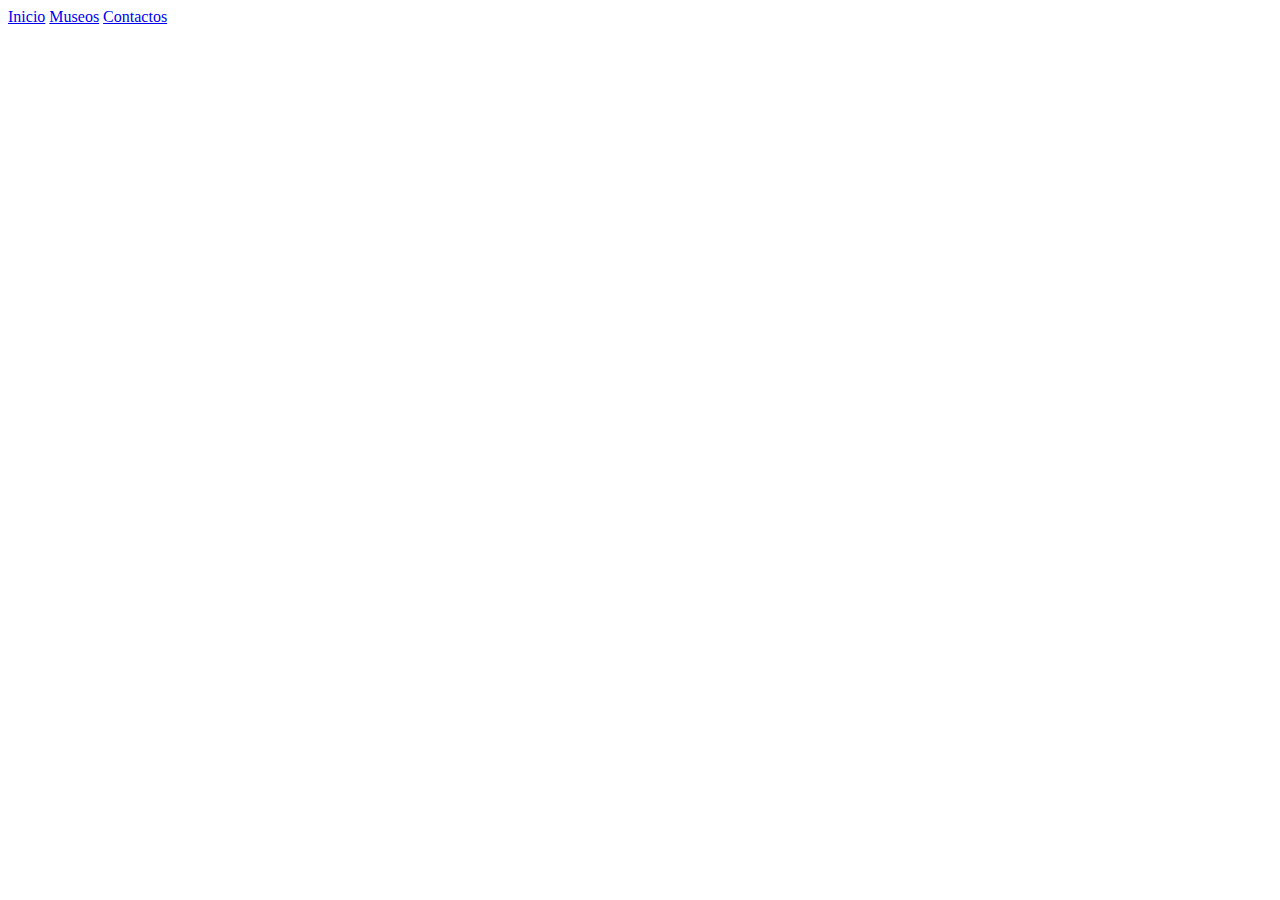
==== contactos.html @ b04433a2 "Añadiendo enlaces de navegacion, titulos, parrafos e imagen al index" ====
<!DOCTYPE html>
<html lang="es">
<head>
    <meta charset="UTF-8">
    <meta name="viewport" content="width=device-width, initial-scale=1.0">
    <title>Humahuaca Jujuy</title>
    <link rel="stylesheet" href="">

</head>
<body>
    <header>
        <nav>
            <a href="index.html">Inicio</a>
            <a href="museos.html">Museos</a>
            <a href="contactos.html">Contactos</a>
        </nav>
    </header>
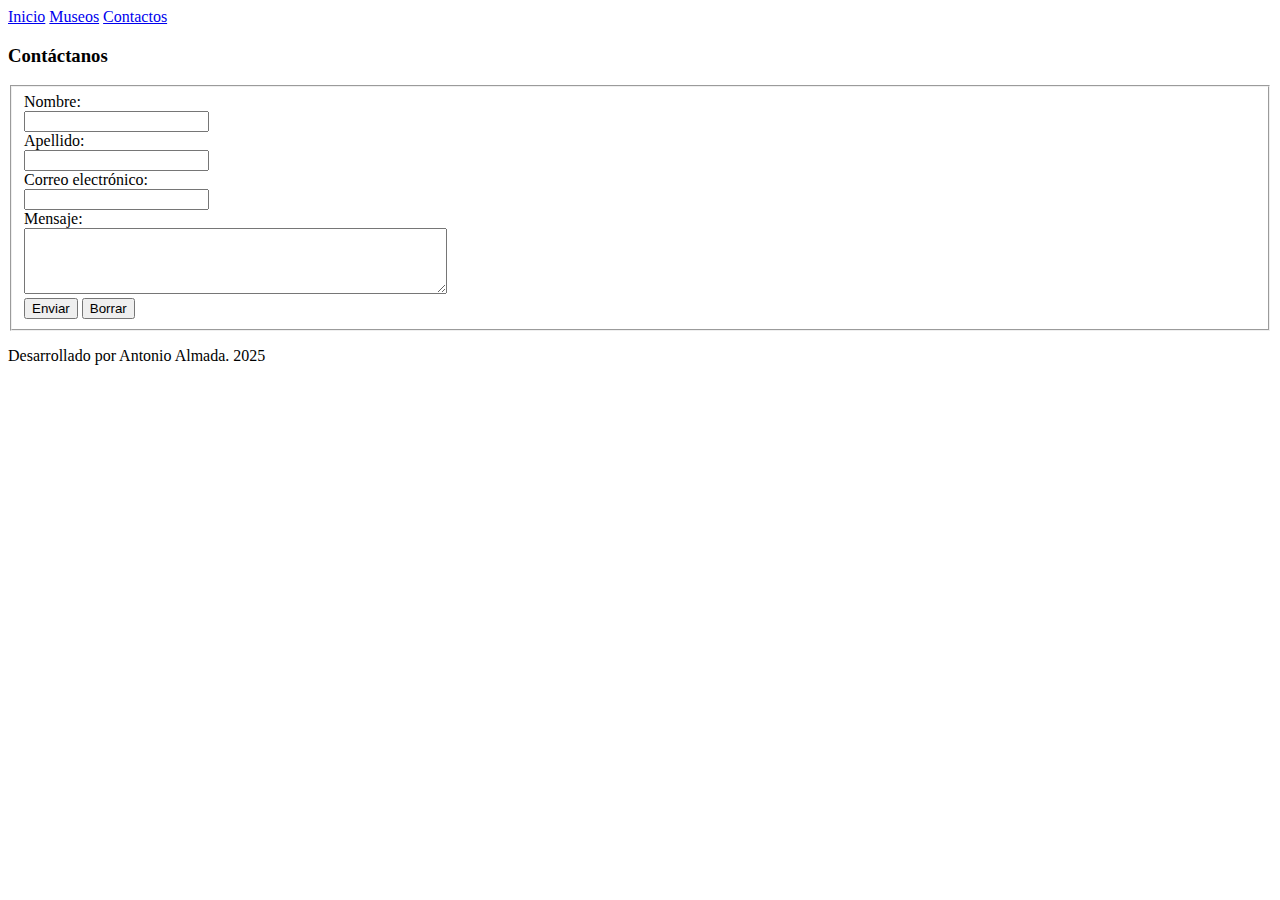
==== commit 0dd0dfb2: "Añadiendo titulos, parrafos e imagenes a la pagina museos" ====
--- a/contactos.html
+++ b/contactos.html
@@ -14,4 +14,30 @@
             <a href="museos.html">Museos</a>
             <a href="contactos.html">Contactos</a>
         </nav>
-    </header>+    </header>
+    <main>
+        
+        <section id="contactos">
+            <h3>Contáctanos</h3>
+            <form action="https://formspree.io/f/xqakbgge" method="POST">
+                <fieldset>
+                    <label for="nombre">Nombre:</label><br>
+                    <input type="text" id="nombre" name="nombre" required><br> 
+                    <label for="apellido">Apellido:</label><br>
+                    <input type="text" id="apellido" name="apellido" required><br> 
+                    <label for="email">Correo electrónico:</label><br> 
+                    <input type="email" id="email" name="email" required><br> 
+                    <label for="mensaje">Mensaje:</label><br> 
+                    <textarea id="mensaje" name="mensaje" rows="4" cols="50" required></textarea><br> 
+                    <button type="submit">Enviar</button> 
+                    <button type="reset">Borrar</button>
+                </fieldset>
+            </form>
+            
+        </section>
+    </main>
+    <footer>
+        <p>Desarrollado por Antonio Almada. 2025</p>
+    </footer>
+</body>
+</html>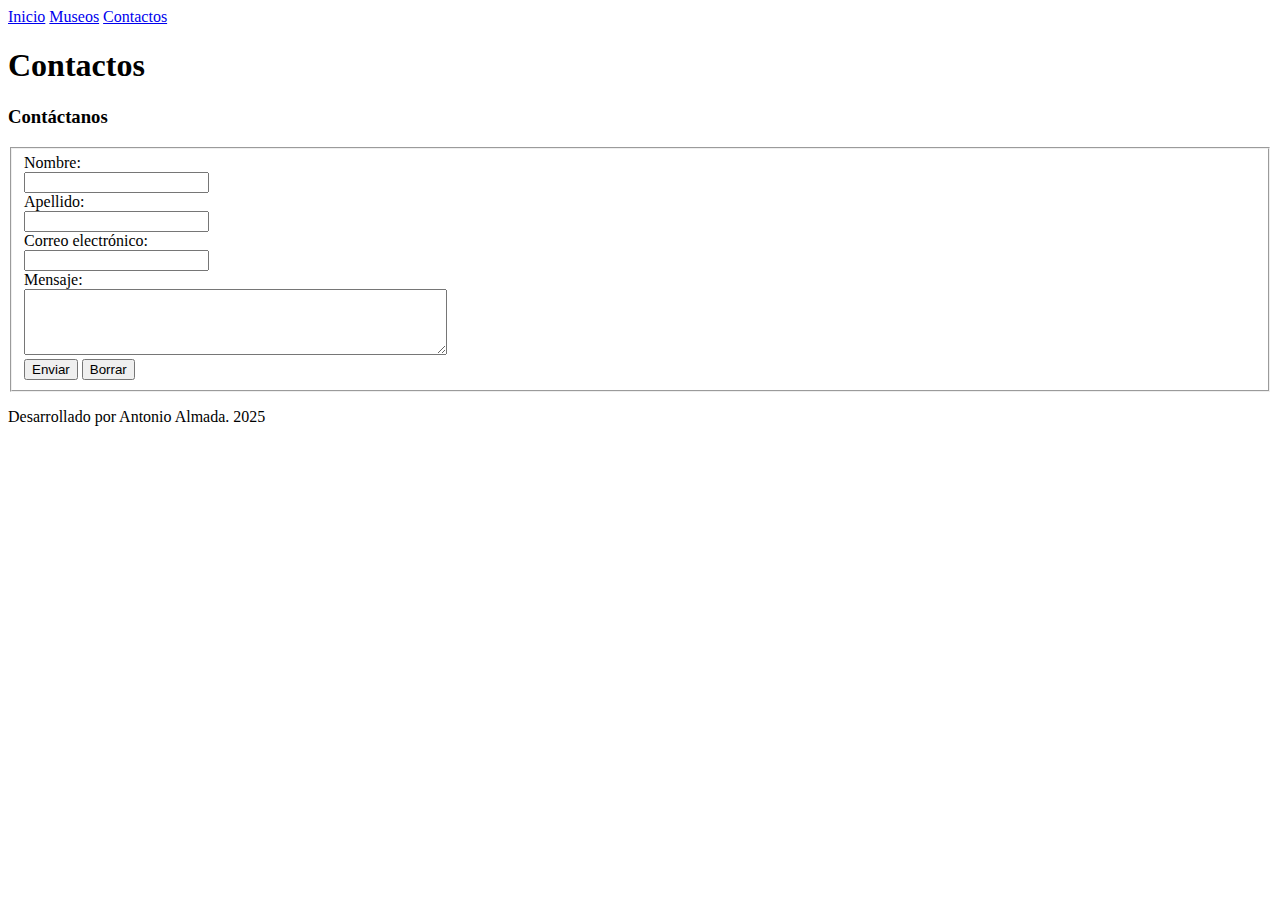
==== commit c786b058: "Añadiendo el formulario de contacto a la pagina de contactos" ====
--- a/contactos.html
+++ b/contactos.html
@@ -16,10 +16,10 @@
         </nav>
     </header>
     <main>
-        
-        <section id="contactos">
+        <h1><strong>Contactos</strong></h1>
+        <section>
             <h3>Contáctanos</h3>
-            <form action="https://formspree.io/f/xqakbgge" method="POST">
+            <form>
                 <fieldset>
                     <label for="nombre">Nombre:</label><br>
                     <input type="text" id="nombre" name="nombre" required><br> 
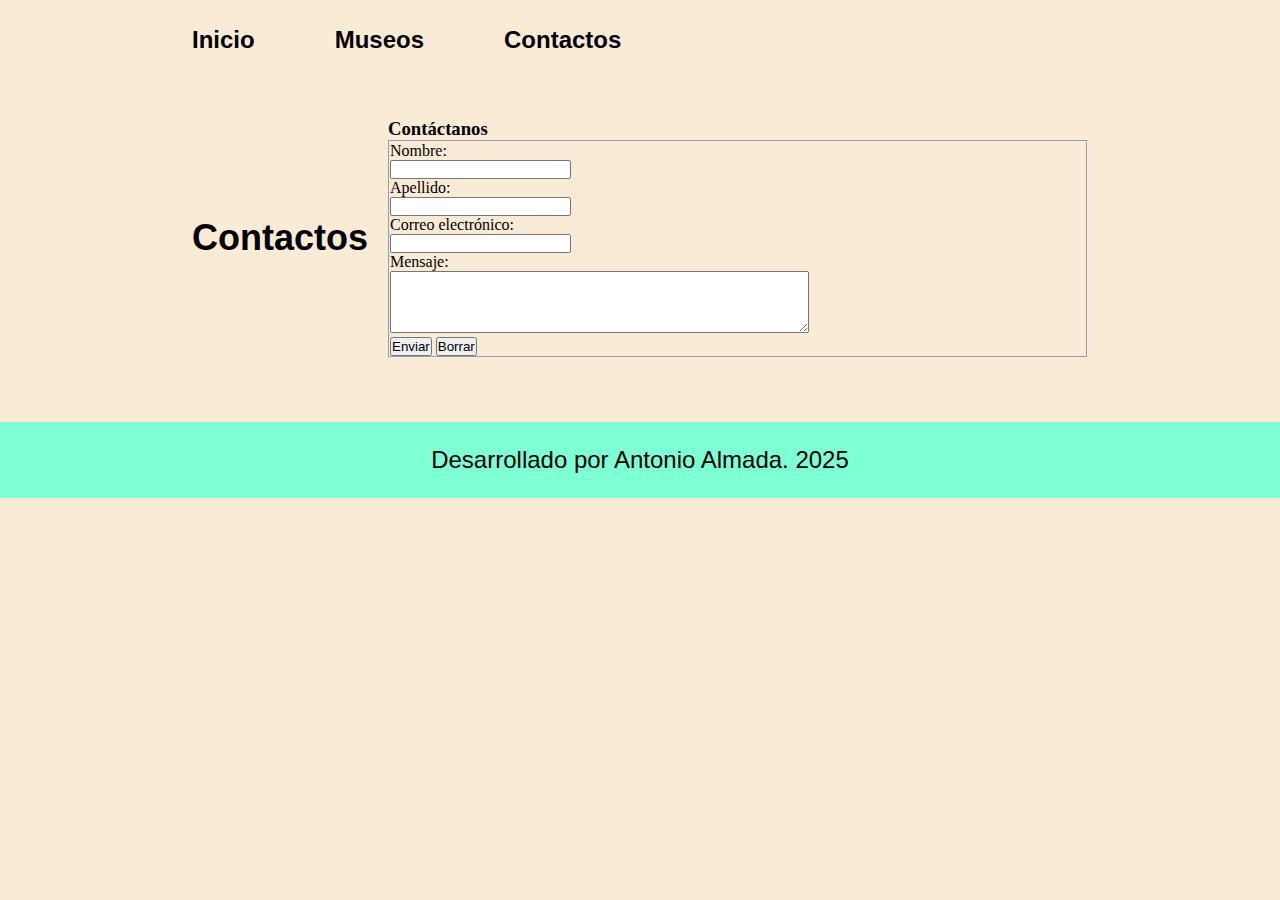
==== commit d7a83f6d: "Acomodando los tamaños y estilos de los elementos de los documentos html" ====
--- a/contactos.html
+++ b/contactos.html
@@ -4,20 +4,20 @@
     <meta charset="UTF-8">
     <meta name="viewport" content="width=device-width, initial-scale=1.0">
     <title>Humahuaca Jujuy</title>
-    <link rel="stylesheet" href="">
+    <link rel="stylesheet" href="./styles/styles.css">
 
 </head>
 <body>
-    <header>
-        <nav>
-            <a href="index.html">Inicio</a>
-            <a href="museos.html">Museos</a>
-            <a href="contactos.html">Contactos</a>
+    <header class="header">
+        <nav class="header__menu">
+            <a class="header__menu__link" href="index.html">Inicio</a>
+            <a class="header__menu__link" href="museos.html">Museos</a>
+            <a class="header__menu__link" href="contactos.html">Contactos</a>
         </nav>
     </header>
-    <main>
-        <h1><strong>Contactos</strong></h1>
-        <section>
+    <main class="presentacion">
+        <h1 class="presentacion__contenido__titulo"><strong>Contactos</strong></h1>
+        <section class="presentacion__contenido">
             <h3>Contáctanos</h3>
             <form>
                 <fieldset>
@@ -36,7 +36,7 @@
             
         </section>
     </main>
-    <footer>
+    <footer class="footer">
         <p>Desarrollado por Antonio Almada. 2025</p>
     </footer>
 </body>
--- a/styles/styles.css
+++ b/styles/styles.css
@@ -0,0 +1,64 @@
+* {
+    padding: 0;
+    margin: 0;
+}
+
+body{
+    box-sizing: border-box;
+    background-color: antiquewhite;
+    color: black;
+}
+
+.header{
+    padding: 2% 0% 0% 15%;
+}
+
+.header__menu{
+    display: flex;
+    gap: 80px;
+}
+
+.header__menu__link{
+    font-family: 'Franklin Gothic Medium', 'Arial Narrow', Arial, sans-serif;
+    font-size: 24px;
+    font-weight: 600;
+    color: black;
+    text-decoration: none;
+
+}
+.presentacion{
+    box-sizing: border-box;
+    padding: 5% 15%;
+    display: flex;
+    align-items: center;
+    justify-content: space-between;
+    height: 80%;
+}
+
+.presentacion__contenido{
+    width: 700px;
+    display: flex;
+    flex-direction: column;
+    gap: 10 px;
+}
+
+.presentacion__contenido__titulo{
+    font-size: 36px;
+    font-family: Arial, Helvetica, sans-serif;
+}
+
+.presentacion__contenido__texto{
+    font-size: 24px;
+    font-family: 'Times New Roman', Times, serif;
+}
+
+footer{
+    color: #000000;
+    background-color: aquamarine;
+    padding: 24px;
+    text-align: center;
+    font-family: 'Trebuchet MS', 'Lucida Sans Unicode', 'Lucida Grande', 'Lucida Sans', Arial, sans-serif;
+    font-size: 24px;
+    font-weight: 400;
+    align-items: end;
+}